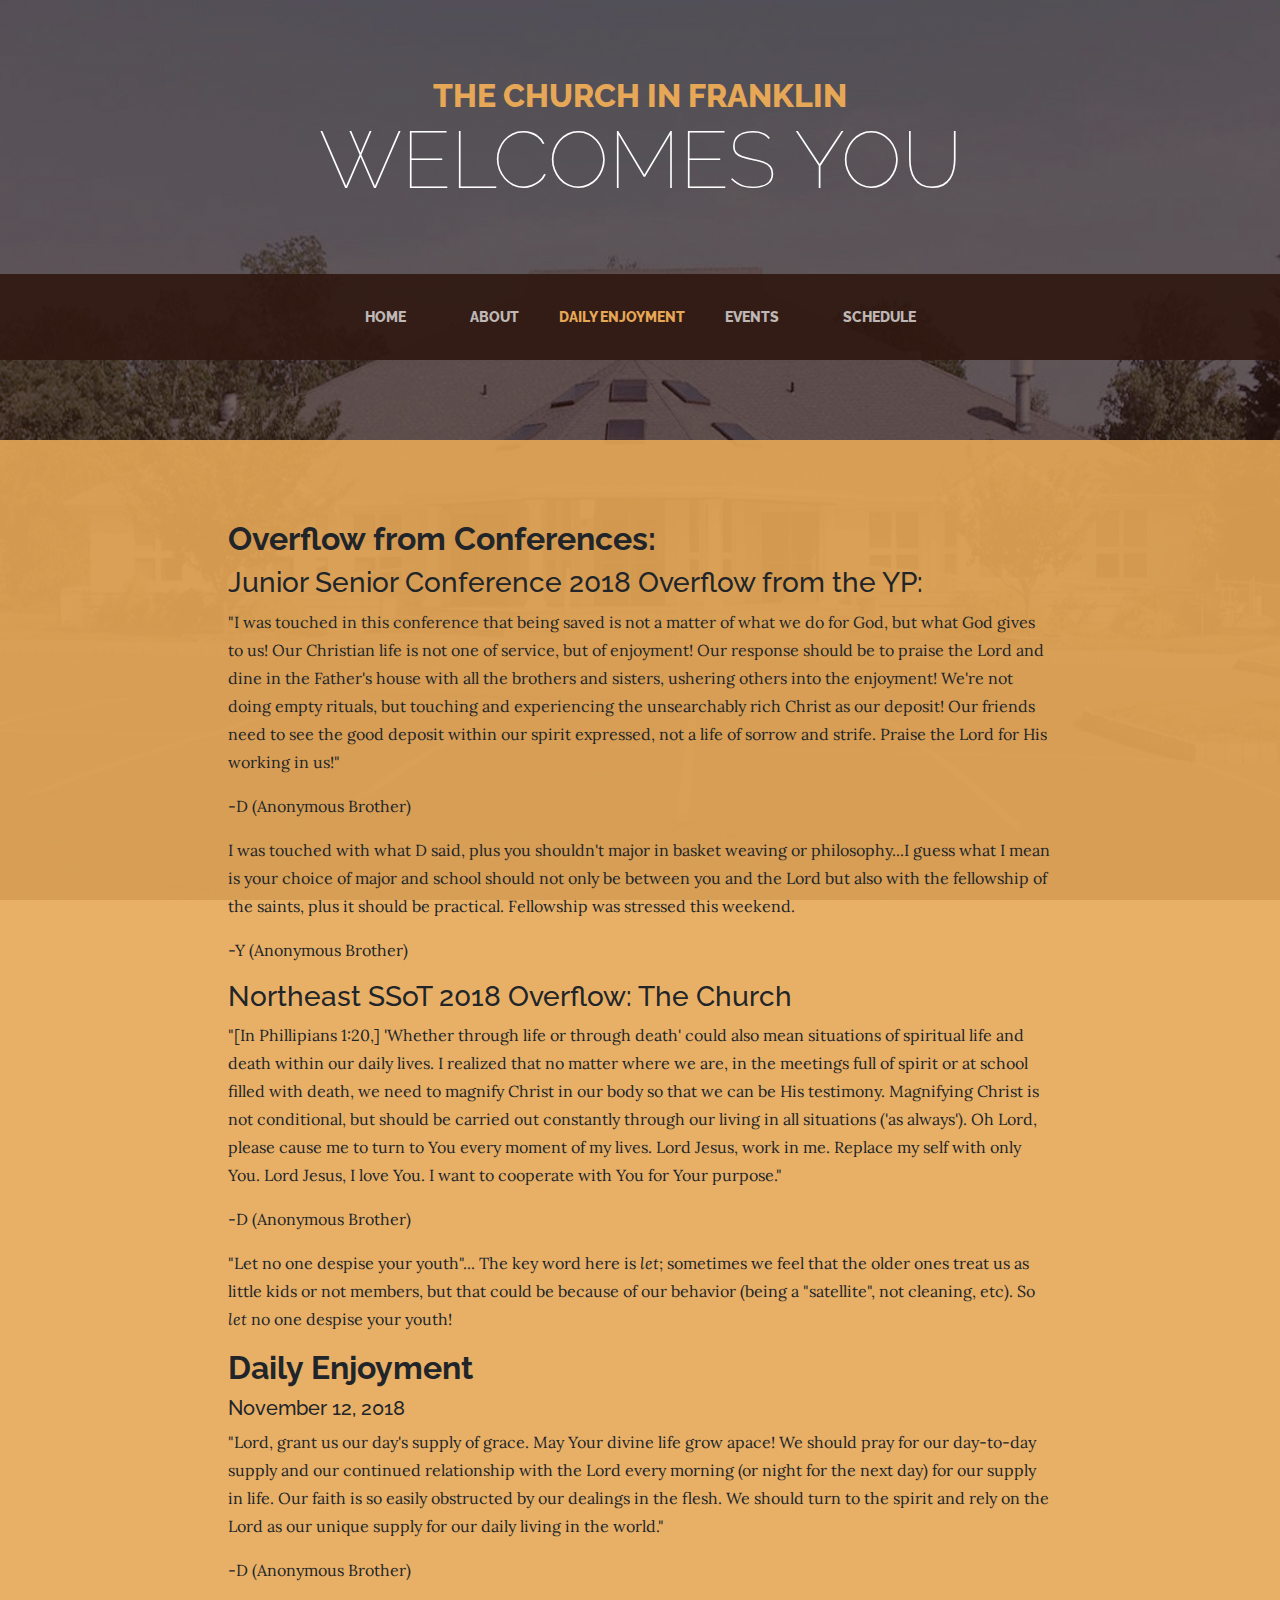
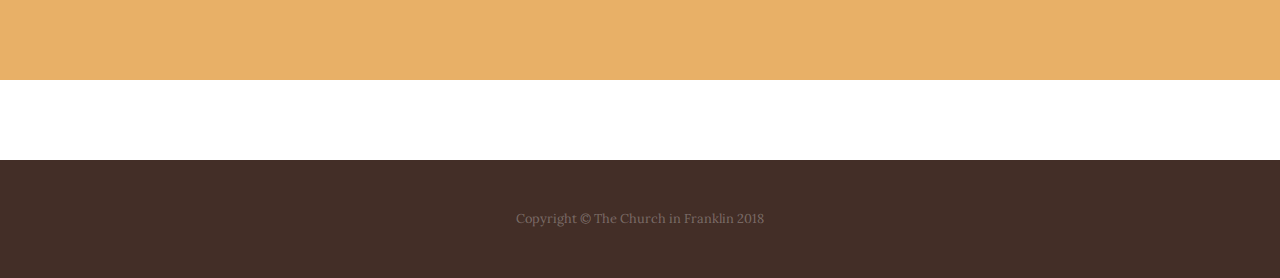
==== enjoyment.html @ 757ceb34 "Upload" ====
<!DOCTYPE html>
<html lang="en">

  <head>

    <meta charset="utf-8">
    <meta name="viewport" content="width=device-width, initial-scale=1, shrink-to-fit=no">
    <meta name="description" content="">
    <meta name="author" content="">

    <title>Church in Franklin | Schedule</title>

    <!-- Bootstrap core CSS -->
    <link href="vendor/bootstrap/css/bootstrap.min.css" rel="stylesheet">

    <!-- Custom fonts for this template -->
    <link href="https://fonts.googleapis.com/css?family=Raleway:100,100i,200,200i,300,300i,400,400i,500,500i,600,600i,700,700i,800,800i,900,900i" rel="stylesheet">
    <link href="https://fonts.googleapis.com/css?family=Lora:400,400i,700,700i" rel="stylesheet">

    <!-- Custom styles for this template -->
    <link href="css/business-casual.min.css" rel="stylesheet">

  </head>

  <body>

    <h1 class="site-heading text-center text-white d-none d-lg-block">
      <span class="site-heading-upper text-primary mb-3">The Church in Franklin</span>
      <span class="site-heading-lower">Welcomes You</span>
    </h1>

    <!-- Navigation -->
    <nav class="navbar navbar-expand-lg navbar-dark py-lg-4" id="mainNav">
      <div class="container">
        <a class="navbar-brand text-uppercase text-expanded font-weight-bold d-lg-none" href="#">Start Bootstrap</a>
        <button class="navbar-toggler" type="button" data-toggle="collapse" data-target="#navbarResponsive" aria-controls="navbarResponsive" aria-expanded="false" aria-label="Toggle navigation">
          <span class="navbar-toggler-icon"></span>
        </button>
        <div class="collapse navbar-collapse" id="navbarResponsive">
          <ul class="navbar-nav mx-auto">
            <li class="nav-item px-lg-4">
              <a class="nav-link text-uppercase text-expanded" href="index.html">Home
                <span class="sr-only">(current)</span>
              </a>
            </li>
            <li class="nav-item px-lg-4">
              <a class="nav-link text-uppercase text-expanded" href="about.html">About</a>
            </li>
            <li class="nav-item active px-lg4">
			   <a class="nav-link text-uppercase text-expanded" href="enjoyment.html">Daily Enjoyment</a>
            </li>
            <li class="nav-item px-lg-4">
              <a class="nav-link text-uppercase text-expanded" href="products.html">Events</a>
            </li>
            <li class="nav-item px-lg-4">
              <a class="nav-link text-uppercase text-expanded" href="store.html">Schedule</a>
            </li>
          </ul>
        </div>
      </div>
    </nav>

    <section class="page-section cta">
      <div class="container">
        <div class="row">
          <div class="col-xl-9 mx-auto">
          <h2><b>Overflow from Conferences:</b></h2>
          <h3>Junior Senior Conference 2018 Overflow from the YP:</h3>
          <p>"I was touched in this conference that being saved is not a matter of what we do for God, but what God gives to us! Our Christian life is not one of service, but of enjoyment! Our response should be to praise the Lord and dine in the Father's house with all the brothers and sisters, ushering others into the enjoyment! We're not doing empty rituals, but touching and experiencing the unsearchably rich Christ as our deposit! Our friends need to see the good deposit within our spirit expressed, not a life of sorrow and strife. Praise the Lord for His working in us!"</p>
          <p>-D (Anonymous Brother)</p>
          <p></p>
          <p>I was touched with what D said, plus you shouldn't major in basket weaving or philosophy...I guess what I mean is your choice of major and school should not only be between you and the Lord but also with the fellowship of the saints, plus it should be practical. Fellowship was stressed this weekend.</p>
          <p>-Y (Anonymous Brother)</p>
          <h3>Northeast SSoT 2018 Overflow: The Church</h3>
          <p>"[In Phillipians 1:20,] 'Whether through life or through death' could also mean situations of spiritual life and death within our daily lives. I realized that no matter where we are, in the meetings full of spirit or at school filled with death, we need to magnify Christ in our body so that we can be His testimony. Magnifying Christ is not conditional, but should be carried out constantly through our living in all situations ('as always'). Oh Lord, please cause me to turn to You every moment of my lives. Lord Jesus, work in me. Replace my self with only You. Lord Jesus, I love You. I want to cooperate with You for Your purpose."</p>
          <p>-D (Anonymous Brother)</p>
          <p>"Let no one despise your youth"... The key word here is <i>let</i>; sometimes we feel that the older ones treat us as little kids or not members, but that could be because of our behavior (being a "satellite", not cleaning, etc). So <i>let</i> no one despise your youth!</p>
          <h2><b>Daily Enjoyment</b></h2>
          <h5>November 12, 2018</h5>
          <p>"Lord, grant us our day's supply of grace. May Your divine life grow apace! We should pray for our day-to-day supply and our continued relationship with the Lord every morning (or night for the next day) for our supply in life. Our faith is so easily obstructed by our dealings in the flesh. We should turn to the spirit and rely on the Lord as our unique supply for our daily living in the world."</p>
          <p>-D (Anonymous Brother)</p>
            </div>
        </div>
      </div>
    </section>

    <footer class="footer text-faded text-center py-5">
      <div class="container">
        <p class="m-0 small">Copyright &copy; The Church in Franklin 2018</p>
      </div>
    </footer>

    <!-- Bootstrap core JavaScript -->
    <script src="vendor/jquery/jquery.min.js"></script>
    <script src="vendor/bootstrap/js/bootstrap.bundle.min.js"></script>

  </body>



</html>
---- css/business-casual.min.css ----
/*!
 * Start Bootstrap - Business Casual v5.0.0 (https://startbootstrap.com/template-overviews/business-casual)
 * Copyright 2013-2018 Start Bootstrap
 * Licensed under MIT (https://github.com/BlackrockDigital/startbootstrap-business-casual/blob/master/LICENSE)
 */body{font-family:Lora;background:-webkit-gradient(linear,left top,left bottom,from(rgba(0,10,0,.65))),url(../img/bg.jpg);background:linear-gradient(rgba(47,23,15,.65)),url(../img/bg.jpg);background-attachment:fixed;background-position:center;background-size:cover}h1,h2,h3,h4,h5,h6{font-family:Raleway}p{line-height:1.75}.text-faded{color:rgba(255,255,255,.3)}.site-heading{margin-top:5rem;margin-bottom:5rem;text-transform:uppercase;line-height:1;font-family:Raleway}.site-heading .site-heading-upper{display:block;font-size:2rem;font-weight:800}.site-heading .site-heading-lower{font-size:5rem;font-weight:100;line-height:4rem}.page-section{margin-top:5rem;margin-bottom:5rem}.section-heading{text-transform:uppercase}.section-heading .section-heading-upper{display:block;font-size:1rem;font-weight:800}.section-heading .section-heading-lower{display:block;font-size:3rem;font-weight:100}.bg-faded{background-color:rgba(255,255,255,.85)}#mainNav{background-color:rgba(47,23,15,.9);font-family:Raleway}#mainNav .navbar-brand{color:#e6a756}#mainNav .navbar-nav .nav-item .nav-link{color:rgba(255,255,255,.7);font-weight:800}#mainNav .navbar-nav .nav-item.active .nav-link{color:#e6a756}@media (min-width:992px){#mainNav .navbar-nav .nav-item .nav-link{font-size:.9rem}#mainNav .navbar-nav .nav-item .nav-link:hover{color:rgba(255,255,255,.4)}#mainNav .navbar-nav .nav-item.active .nav-link:hover{color:#e6a756}}.btn-xl{font-weight:700;font-size:.8rem;padding-top:1.5rem;padding-bottom:1.5rem;padding-left:2rem;padding-right:2rem}.intro{position:relative}@media (min-width:992px){.intro .intro-img{width:75%;float:right}.intro .intro-text{left:0;width:60%;margin-top:3rem;position:absolute}.intro .intro-text .intro-button{width:100%;left:0;position:absolute;bottom:-2rem}}@media (min-width:1200px){.intro .intro-text{width:45%}}.cta{padding-top:5rem;padding-bottom:5rem;background-color:rgba(230,167,86,.9)}.cta .cta-inner{position:relative;padding:3rem;margin:.5rem;background-color:rgba(255,255,255,.85)}.cta .cta-inner:before{border-radius:.5rem;content:'';position:absolute;top:-.5rem;bottom:-.5rem;left:-.5rem;right:-.5rem;border:.25rem solid rgba(255,255,255,.85)}@media (min-width:992px){.about-heading .about-heading-img{position:relative;z-index:0}.about-heading .about-heading-content{margin-top:-5rem;position:relative;z-index:1}}@media (min-width:992px){.product-item .product-item-title{position:relative;z-index:1;margin-bottom:-3rem}.product-item .product-item-img{position:relative;z-index:0;max-width:60vw}.product-item .product-item-description{position:relative;z-index:1;margin-top:-3rem;max-width:50vw}}.list-hours{font-size:.9rem}.list-hours .list-hours-item{border-bottom:1px solid rgba(230,167,86,.5);padding-bottom:.25rem;margin-bottom:1rem;font-style:italic}.list-hours .list-hours-item.today{font-weight:700;color:#e6a756}@media (min-width:992px){.list-hours{width:50%;font-size:1.1rem}}.address strong{font-size:1.2rem}.footer{background-color:rgba(47,23,15,.9)}.text-primary{color:#e6a756!important}.bg-primary{background-color:#e6a756!important}.btn{-webkit-box-shadow:0 3px 3px 0 rgba(33,37,41,.1);box-shadow:0 3px 3px 0 rgba(33,37,41,.1)}.btn-primary{background-color:#e6a756;border-color:#e6a756}.btn-primary:active,.btn-primary:focus,.btn-primary:hover{background-color:#df902a;border-color:#df902a}.font-weight-light{font-weight:100!important}
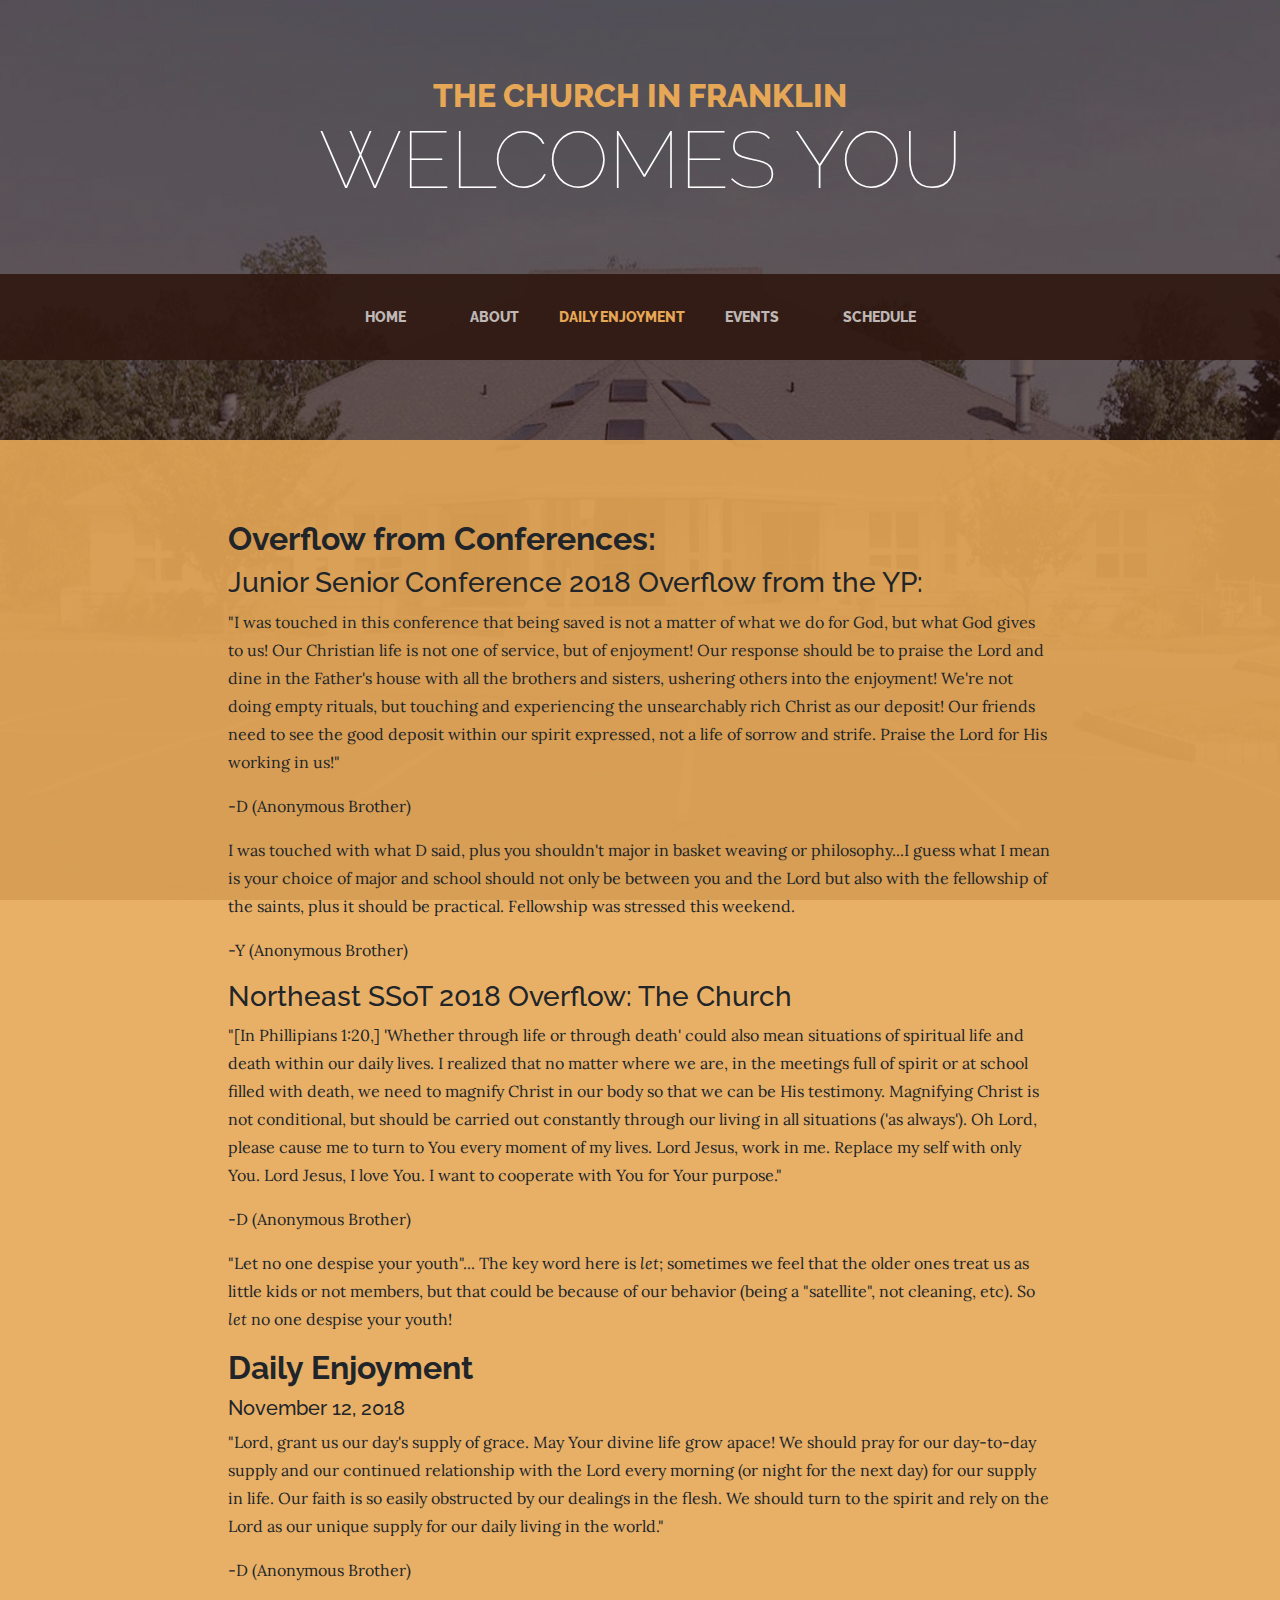
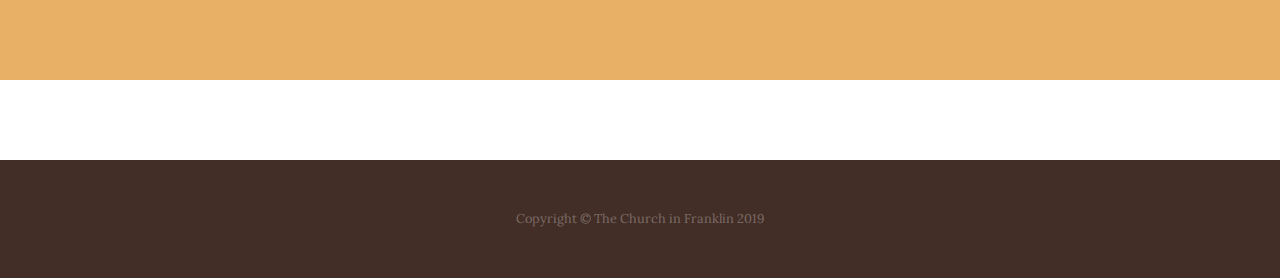
==== commit 3bc96ca0: "commit" ====
--- a/enjoyment.html
+++ b/enjoyment.html
@@ -86,7 +86,7 @@
 
     <footer class="footer text-faded text-center py-5">
       <div class="container">
-        <p class="m-0 small">Copyright &copy; The Church in Franklin 2018</p>
+        <p class="m-0 small">Copyright &copy; The Church in Franklin 2019</p>
       </div>
     </footer>
 
